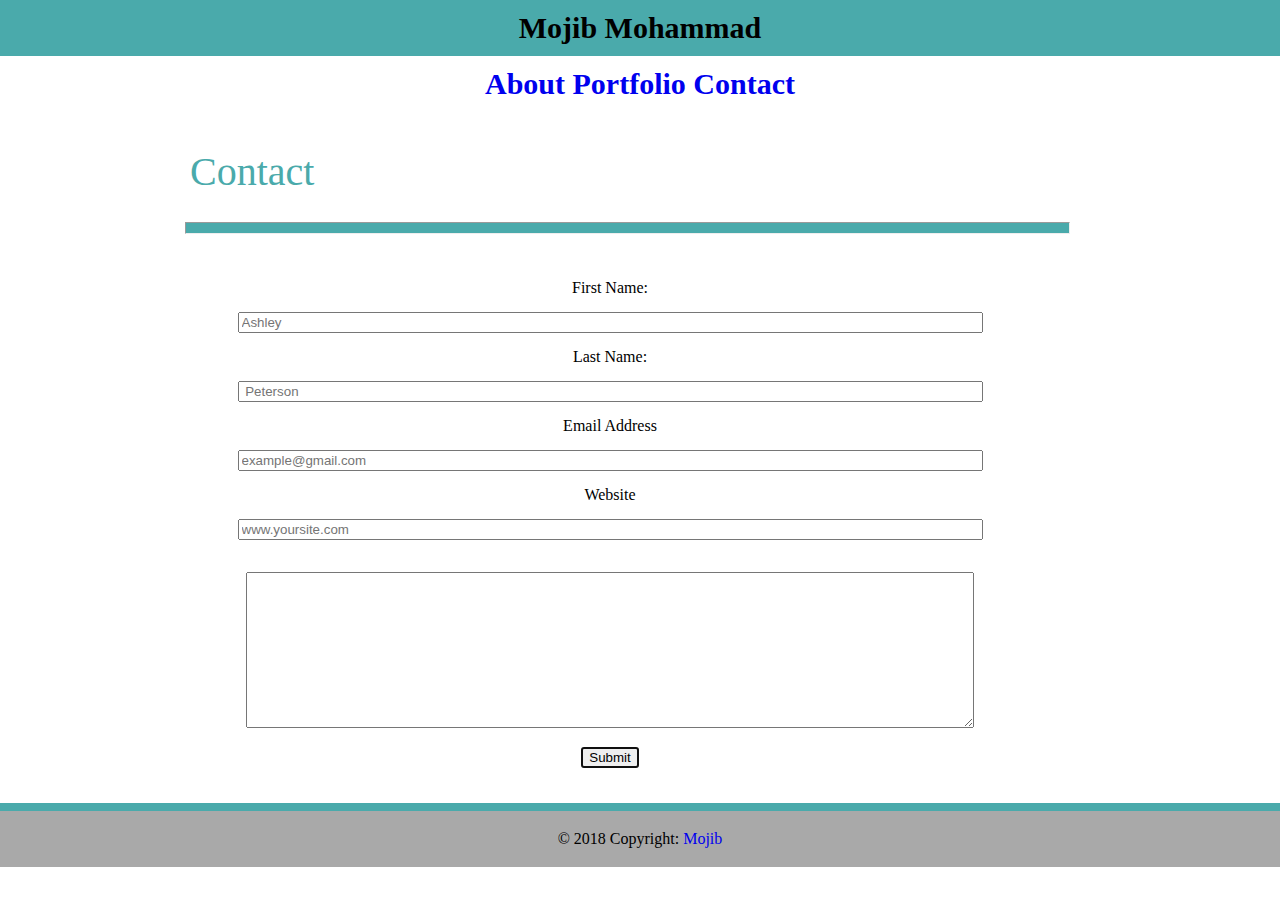
==== contact.html @ b8adeb9c "initial commit" ====
<!DOCTYPE html>
<html lang = "en-us">
    <head>
        <meta charset = "UTF-8">
        <meta name = "viewport" content = "width = device-widht, initial-scale=1, shrank-to-fit=no">
        <link href = "style.css" rel = "stylesheet" type = "text/css">
        <link href = "reset.css" rel = "stylesheet" type = "text/css">
        <title>Contact info</title>

    </head>
<body>
        
        <div class = "navigation-container">
                <header class = "header">
                  <h1>Mojib Mohammad</h1> 
                </header>
                <div class = "navbar">
                  <a href = "index.html">About</a>
                  <a href = "portfolio.html">Portfolio</a>
                  <a href = "contact.html">Contact</a> 
                </div>
        </div>
        <div class = "container"> 
          <div class = "title">
            <h2>Contact</h2>
          </div>
           <hr>
           <br>
        <!-- <div class = "container">        -->
           
          <div class = "input">
            <form>
                First Name:<br><br><input name="firstname" placeholder="Ashley" type="text" size = "90px"><br><br>
                Last Name:<br><br><input name="lastname" placeholder=" Peterson" type="text" size = "90px"><br><br>
                Email Address<br><br><input name="email" placeholder="example@gmail.com" type="text" size = "90px"><br><br>
                Website<br><br><input name="website" placeholder="www.yoursite.com" type="text" size = "90px"><br><br><br>
                <textarea cols="88" name="message" placeholder="Message" rows="10">
                </textarea><br><br>
                <button type = "button" autofocus>Submit</button>
            </form> 
                
          </div> 
          </div>
            
    <div class="footer">
        © 2018 Copyright:
        <a href="https://mdbootstrap.com/material-design-for-bootstrap/"> Mojib </a>
    </div>     
    </body>
</html>
---- style.css ----
* {
    box-sizing: border-box;

}
body {
    background: url("http://www.designtos.com/postpic/2010/05/black-texture_169245.jpg");
    width: 100%;
    font-family: arial, 'helvetica neue', helvetica, sans-serif;
    height: auto;
}

.header {
    background: #4aaaab;
    width: 100%;
    text-align: center;
    padding: 8px;
    font-size: 30px;
    line-height: 40px;
    text-decoration: none;
    font-weight: bold;
    margin-top: 0;
}
.navbar {
    width: 100%;
    text-align: center;
    padding: 8px;
    font-size: 30px;
    line-height: 40px;
    text-decoration: none;
    font-weight: bold;
    margin-top: 0;
    display: block;
    margin-bottom: 35px;
    background: white;
 }
a:hover {
    color: white;
    background: black;
}

a:focus {
    color: rgb(13, 230, 96);

}
a:active {
    color: rgb(16, 3, 196);
}
a {
    text-decoration: none;
}
.container {
    width: 960px;
    margin: 0 auto;
    background: white;
    height: auto;
}
.about-me, .contact, .title {
    margin-top: 8px;
    margin-left: 25px;
    font-size: 40px;
    color: #4aaaab;
    padding: 5px 8px 5px 5px;
}
/* .image-wrapr {
    width: 960px;
    background: white;
} */

  .imageHolder {
    position: relative;
    width: 285px;
    height: 175px;
    float: right;
}
.imageHolder .caption {
    position: absolute;
    width: 150  px;
    height: 50px;
    bottom: 0px;
    left: 0px;
    color: #ffffff;
    background: green;
	text-align:center;
	font-weight:bold;
	opacity:0.7;
}
  /* .image {
    width:200px; 
    height:200px; 
    background-image: url(locationoftheimage);
} */

hr {
    width: 885px;
    padding: 5px;
    background: #4aaaab;
    margin: 25px 25px 25px 25px ;
    margin-bottom: 30px;
}
.card, .input {
    margin: 8px;
    margin: 0 auto;
    text-align: center;
    width: 960px;
}

form {
    text-align: center;
    width: 900px;
    margin: 0 auto;
}

.footer { 
    text-align: center;
    width: 100%;
    background: darkgray;
    margin-bottom: 0px;
    padding: 20px;
    color: black;
    margin-top: 35px;
    position: sticky;
    border-top: 8px solid #4aaaab;
    clearfix: both;

}



 @media screen and (max-width: 900px) {
    /* The body's bg color will be #333 */
    body {
      background-color: #333;
    }
    #main-content {
      margin-bottom: 30px;
      background: green;
    }
    #sidebar{
      margin-top: 40px;
      background: blue;
    }
  
    /* The wrapper's width will be 600px */
    .wrapper {
      width: 700px;
      background: blue;
    }
  }
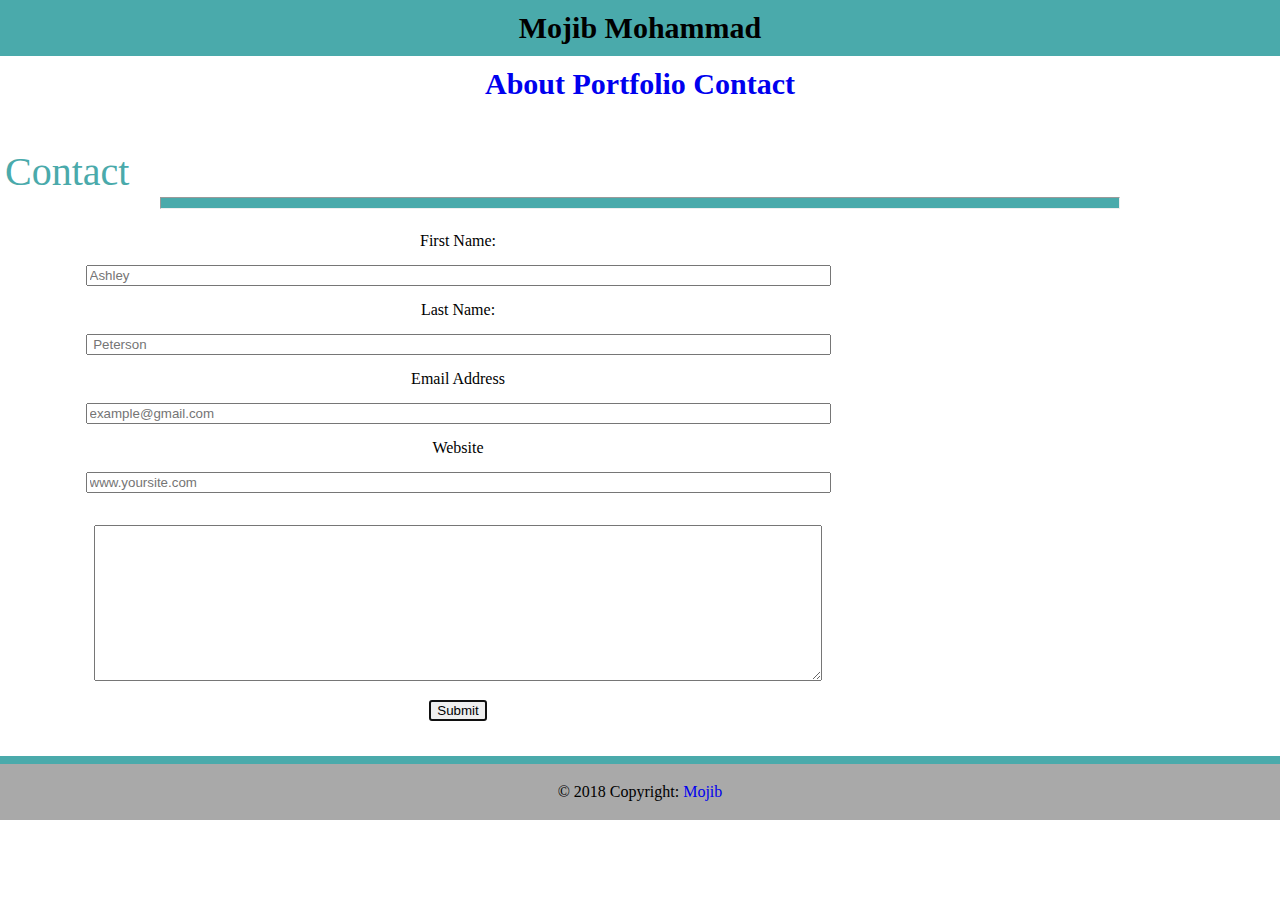
==== commit 28129411: "initial commit" ====
--- a/contact.html
+++ b/contact.html
@@ -20,8 +20,8 @@
                   <a href = "contact.html">Contact</a> 
                 </div>
         </div>
-        <div class = "container"> 
-          <div class = "title">
+        <div class = "clearfix"> 
+          <div class = "contact">
             <h2>Contact</h2>
           </div>
            <hr>
--- a/style.css
+++ b/style.css
@@ -48,33 +48,44 @@
 a {
     text-decoration: none;
 }
-.container {
-    width: 960px;
+/* Portfolio container, Contact container and about me container starts here */
+.clearfix {
+    /* width: 960px; */
     margin: 0 auto;
     background: white;
     height: auto;
 }
-.about-me, .contact, .title {
-    margin-top: 8px;
-    margin-left: 25px;
+.about-me, .contact, .portfolio {
+    margin: 0 auto;
+    /* margin-left: 25px; */
+    /* text-align: center; */
     font-size: 40px;
     color: #4aaaab;
     padding: 5px 8px 5px 5px;
 }
-/* .image-wrapr {
+.image-wrapper {
     width: 960px;
     background: white;
-} */
+    height: 750px;
+    margin: 0 auto;
+}
 
-  .imageHolder {
+.imageHolder {
     position: relative;
     width: 285px;
     height: 175px;
     float: right;
+    margin-bottom: 75px;
 }
+.caption {
+    margin: 0 auto;
+}
+/* .imageHolder {
+    margin: 8px;
+} */
 .imageHolder .caption {
     position: absolute;
-    width: 150  px;
+    width: 150px;
     height: 50px;
     bottom: 0px;
     left: 0px;
@@ -82,24 +93,22 @@
     background: green;
 	text-align:center;
 	font-weight:bold;
-	opacity:0.7;
+    opacity:0.7;
 }
-  /* .image {
-    width:200px; 
-    height:200px; 
-    background-image: url(locationoftheimage);
-} */
-
+/* Horezental row statrts here */
 hr {
-    width: 885px;
+    width: 960px;
     padding: 5px;
     background: #4aaaab;
-    margin: 25px 25px 25px 25px ;
-    margin-bottom: 30px;
+    /* margin: 25px 25px 25px 25px ; */
+    margin: 0 auto;
 }
+/* Horizental row ends here */
+
+
 .card, .input {
     margin: 8px;
-    margin: 0 auto;
+    margin: 8px;
     text-align: center;
     width: 960px;
 }
@@ -109,7 +118,12 @@
     width: 900px;
     margin: 0 auto;
 }
-
+.clearfix:after {
+    content: " ";
+    visibility: hidden;
+    display: block;
+    height: 0;
+ }
 .footer { 
     text-align: center;
     width: 100%;
@@ -118,33 +132,32 @@
     padding: 20px;
     color: black;
     margin-top: 35px;
-    position: sticky;
     border-top: 8px solid #4aaaab;
-    clearfix: both;
+    bottom: 0;
 
 }
 
 
 
- @media screen and (max-width: 900px) {
-    /* The body's bg color will be #333 */
+@media screen and (max-width: 600px) { 
+ 
     body {
       background-color: #333;
     }
-    #main-content {
-      margin-bottom: 30px;
-      background: green;
+    .image-wrapper {
+        width: 400px;
+        /* background-color: darkgray; */
+        height: 2000px;
+        
     }
-    #sidebar{
-      margin-top: 40px;
-      background: blue;
+    .imageHolder {
+        margin: 0 auto;
+        /* width: 250px; */
+        margin-bottom: 50px;
     }
-  
-    /* The wrapper's width will be 600px */
-    .wrapper {
-      width: 700px;
-      background: blue;
+    .header, .navbar {
+        width: 100%;
     }
-  }
+  } 
   
 
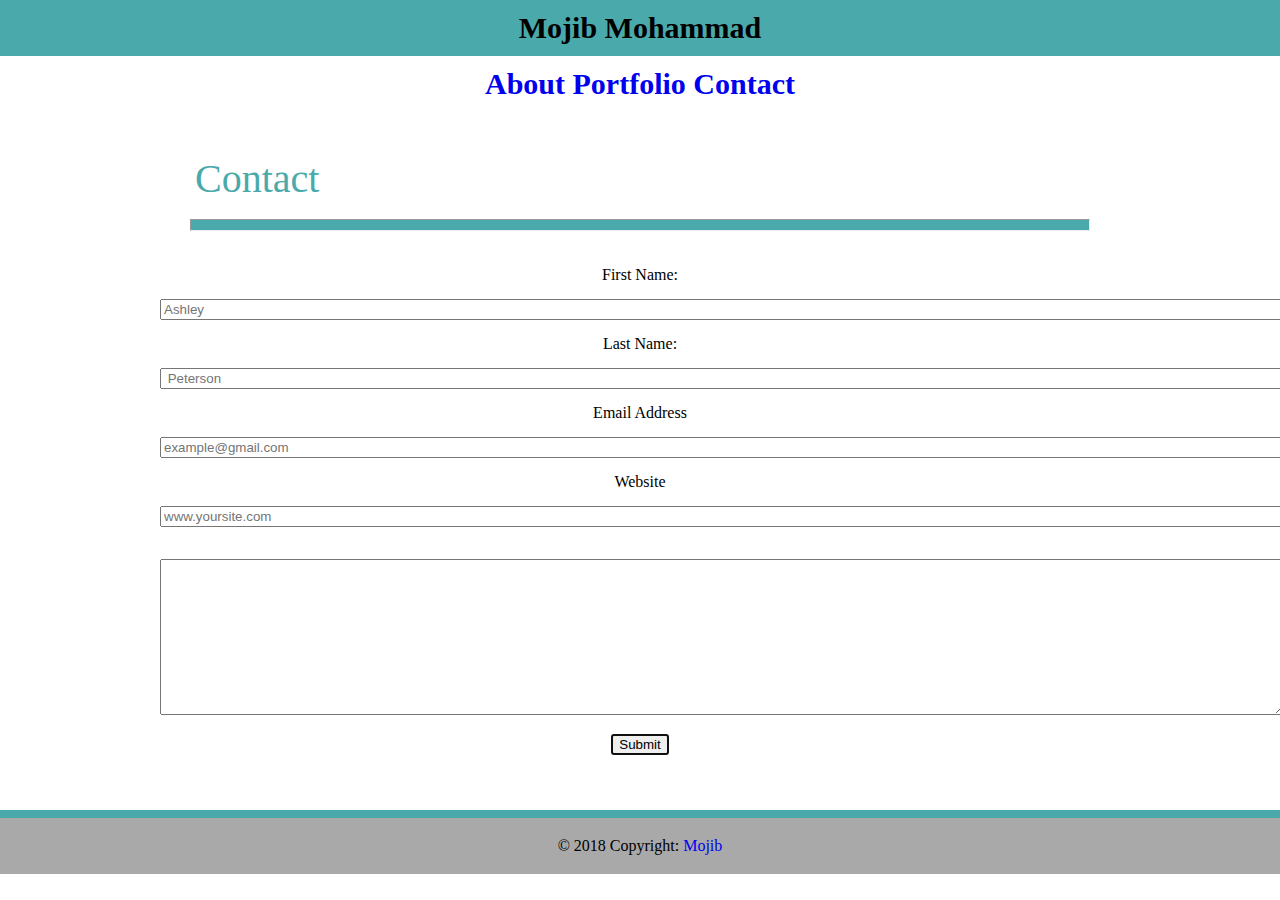
==== commit 503faf41: "added media query" ====
--- a/contact.html
+++ b/contact.html
@@ -30,11 +30,11 @@
            
           <div class = "input">
             <form>
-                First Name:<br><br><input name="firstname" placeholder="Ashley" type="text" size = "90px"><br><br>
-                Last Name:<br><br><input name="lastname" placeholder=" Peterson" type="text" size = "90px"><br><br>
-                Email Address<br><br><input name="email" placeholder="example@gmail.com" type="text" size = "90px"><br><br>
-                Website<br><br><input name="website" placeholder="www.yoursite.com" type="text" size = "90px"><br><br><br>
-                <textarea cols="88" name="message" placeholder="Message" rows="10">
+                First Name:<br><br><input name="firstname" placeholder="Ashley" type="text" size = "140px"><br><br>
+                Last Name:<br><br><input name="lastname" placeholder=" Peterson" type="text" size = "140px"><br><br>
+                Email Address<br><br><input name="email" placeholder="example@gmail.com" type="text" size = "140px"><br><br>
+                Website<br><br><input name="website" placeholder="www.yoursite.com" type="text" size = "140px"><br><br><br>
+                <textarea cols="138" name="message" placeholder="Message" rows="10">
                 </textarea><br><br>
                 <button type = "button" autofocus>Submit</button>
             </form> 
--- a/style.css
+++ b/style.css
@@ -6,7 +6,6 @@
     background: url("http://www.designtos.com/postpic/2010/05/black-texture_169245.jpg");
     width: 100%;
     font-family: arial, 'helvetica neue', helvetica, sans-serif;
-    height: auto;
 }
 
 .header {
@@ -33,35 +32,35 @@
     margin-bottom: 35px;
     background: white;
  }
-a:hover {
+navbar, a:hover {
     color: white;
     background: black;
 }
 
-a:focus {
+navbar, a:focus {
     color: rgb(13, 230, 96);
 
 }
-a:active {
+navbar, a:active {
     color: rgb(16, 3, 196);
 }
-a {
+navbar, a {
     text-decoration: none;
-}
+}   
+
 /* Portfolio container, Contact container and about me container starts here */
 .clearfix {
-    /* width: 960px; */
     margin: 0 auto;
     background: white;
     height: auto;
+    width: 960px;
 }
 .about-me, .contact, .portfolio {
-    margin: 0 auto;
-    /* margin-left: 25px; */
-    /* text-align: center; */
+    margin-top: 30px;
+    margin-left: 23px;
     font-size: 40px;
     color: #4aaaab;
-    padding: 5px 8px 5px 5px;
+    padding: 12px;
 }
 .image-wrapper {
     width: 960px;
@@ -80,9 +79,7 @@
 .caption {
     margin: 0 auto;
 }
-/* .imageHolder {
-    margin: 8px;
-} */
+
 .imageHolder .caption {
     position: absolute;
     width: 150px;
@@ -96,27 +93,40 @@
     opacity:0.7;
 }
 /* Horezental row statrts here */
+
 hr {
-    width: 960px;
+    width: 900px;
     padding: 5px;
     background: #4aaaab;
-    /* margin: 25px 25px 25px 25px ; */
-    margin: 0 auto;
+    margin-left: 30px; 
+    margin-right:30px;
+    margin-bottom: 20px;
 }
 /* Horizental row ends here */
 
 
 .card, .input {
-    margin: 8px;
-    margin: 8px;
+    margin: 0 auto;
     text-align: center;
     width: 960px;
 }
 
+.card-paragraph {
+    margin: 18px;
+    text-align: justify;
+
+}
+.card-image, img {
+    margin: 10px;
+}
+
 form {
     text-align: center;
-    width: 900px;
-    margin: 0 auto;
+    width: 960px;
+    margin: 10px;
+}
+button {
+    margin-bottom: 20px;
 }
 .clearfix:after {
     content: " ";
@@ -139,25 +149,26 @@
 
 
 
-@media screen and (max-width: 600px) { 
+@media  (max-width: 900px) { 
  
-    body {
-      background-color: #333;
+    .header, .navbar, .footer {
+        width: 500px;
+
     }
-    .image-wrapper {
+    .about-me, .contact, .portfolio {
+        width: 500px;
+    }
+    .card, .card-caption {
+        width: 500px;
+    }
+    .card-image, .card-paragraph {
+        width: 500px;
+    }
+    hr {
         width: 400px;
-        /* background-color: darkgray; */
-        height: 2000px;
-        
     }
-    .imageHolder {
-        margin: 0 auto;
-        /* width: 250px; */
-        margin-bottom: 50px;
+    .clearfix {
+        width:500px;
     }
-    .header, .navbar {
-        width: 100%;
-    }
-  } 
-  
-
+   
+}